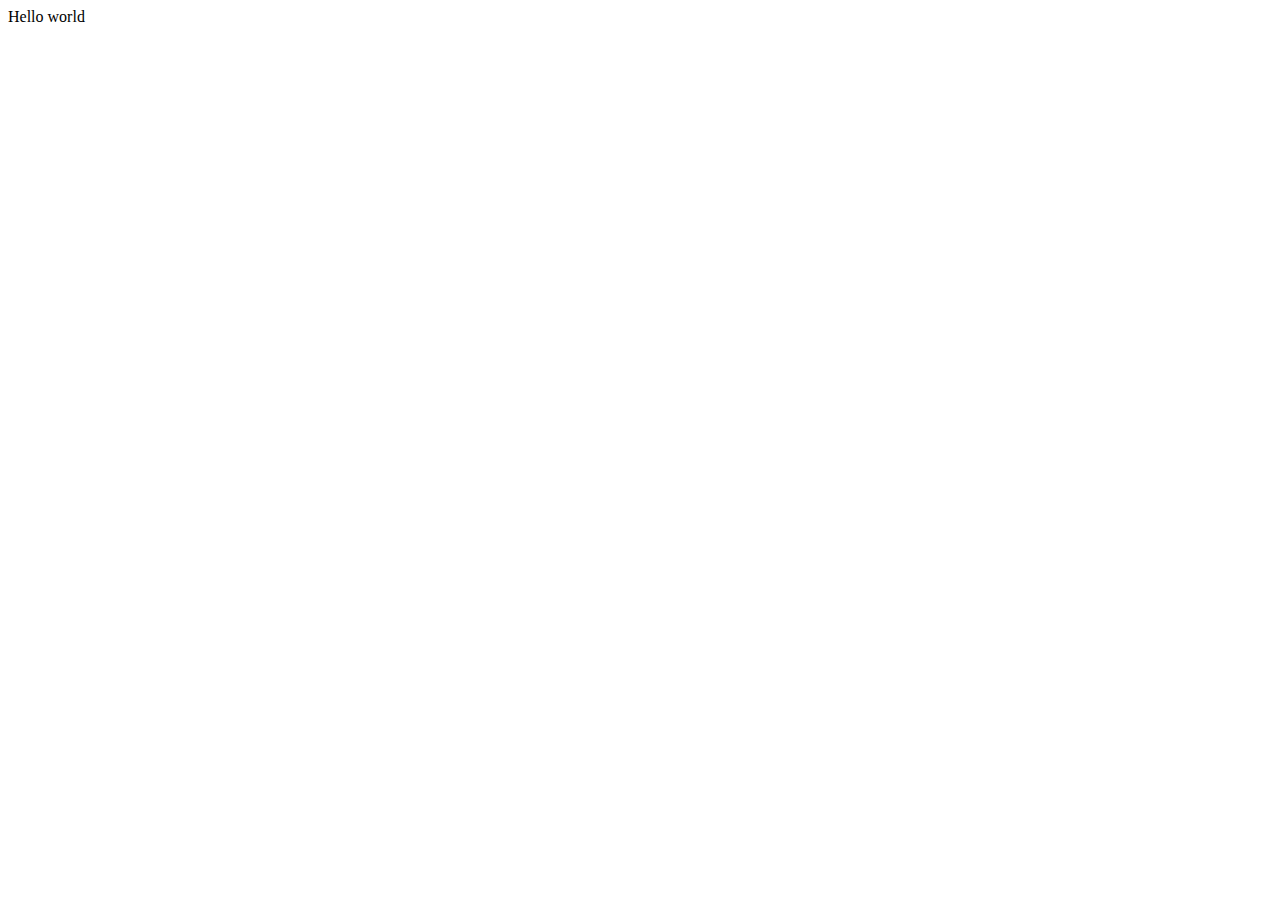
==== static/index.html @ 32a5e08e "serve index.html" ====
<!DOCTYPE html>
<html lang="en">
  <head>
    <meta charset="UTF-8" />
    <meta http-equiv="X-UA-Compatible" content="IE=edge" />
    <meta name="viewport" content="width=device-width, initial-scale=1.0" />
    <title>Example</title>
  </head>
  <body>
    Hello world
  </body>
</html>
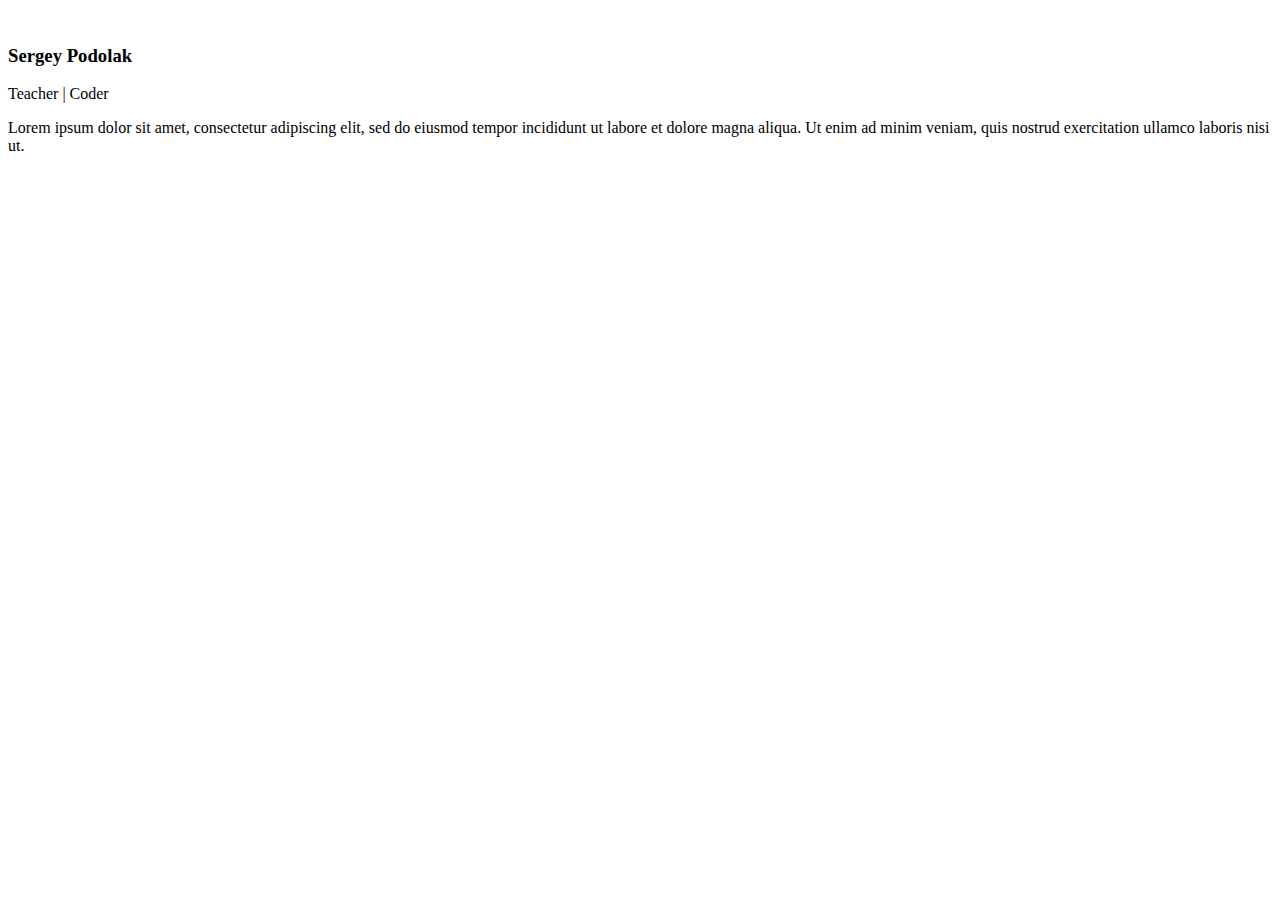
==== commit 469348c9: "profile page" ====
--- a/static/index.html
+++ b/static/index.html
@@ -4,9 +4,47 @@
     <meta charset="UTF-8" />
     <meta http-equiv="X-UA-Compatible" content="IE=edge" />
     <meta name="viewport" content="width=device-width, initial-scale=1.0" />
-    <title>Example</title>
+    <title>Page Title</title>
+    <!-- import local style.css file -->
+    <link rel="stylesheet" href="/styles/style.css" />
+
+    <!-- import font awesome icons -->
+    <link
+      rel="stylesheet"
+      href="https://use.fontawesome.com/releases/v5.15.4/css/all.css"
+      integrity="sha384-DyZ88mC6Up2uqS4h/KRgHuoeGwBcD4Ng9SiP4dIRy0EXTlnuz47vAwmeGwVChigm"
+      crossorigin="anonymous"
+    />
   </head>
   <body>
-    Hello world
+    <div class="card">
+      <div class="text">
+        <!-- change src url to display another image. Find google image, right click it and select 'Copy image address' -->
+        <img
+          src="https://media-exp1.licdn.com/dms/image/C4D03AQHA6BunO7Andg/profile-displayphoto-shrink_400_400/0/1587541530259?e=1638403200&v=beta&t=U_2cusWpX5a2HnZJ_ehuJo2fOyA1bIaOAtebFCHdJRI"
+          alt=""
+        />
+        <h3>Sergey Podolak</h3>
+        <p id="designation">Teacher | Coder</p>
+        <p id="bio">
+          Lorem ipsum dolor sit amet, consectetur adipiscing elit, sed do
+          eiusmod tempor incididunt ut labore et dolore magna aliqua. Ut enim ad
+          minim veniam, quis nostrud exercitation ullamco laboris nisi ut.
+        </p>
+      </div>
+      <div class="links">
+        <!-- set target="_blank"  to open link in new browser tab -->
+        <!-- change class to display another font-awesome icon. You can find available icons here: https://fontawesome.com/v5.15/icons?d=gallery -->
+        <a target="_blank" href="https://t.me/unsaint"
+          ><i class="fab fa-telegram"></i
+        ></a>
+        <a target="_blank" href="https://github.com/spodolaks"
+          ><i class="fab fa-github"></i
+        ></a>
+        <a target="_blank" href="https://www.facebook.com/spodolaks"
+          ><i class="fab fa-facebook"></i
+        ></a>
+      </div>
+    </div>
   </body>
 </html>
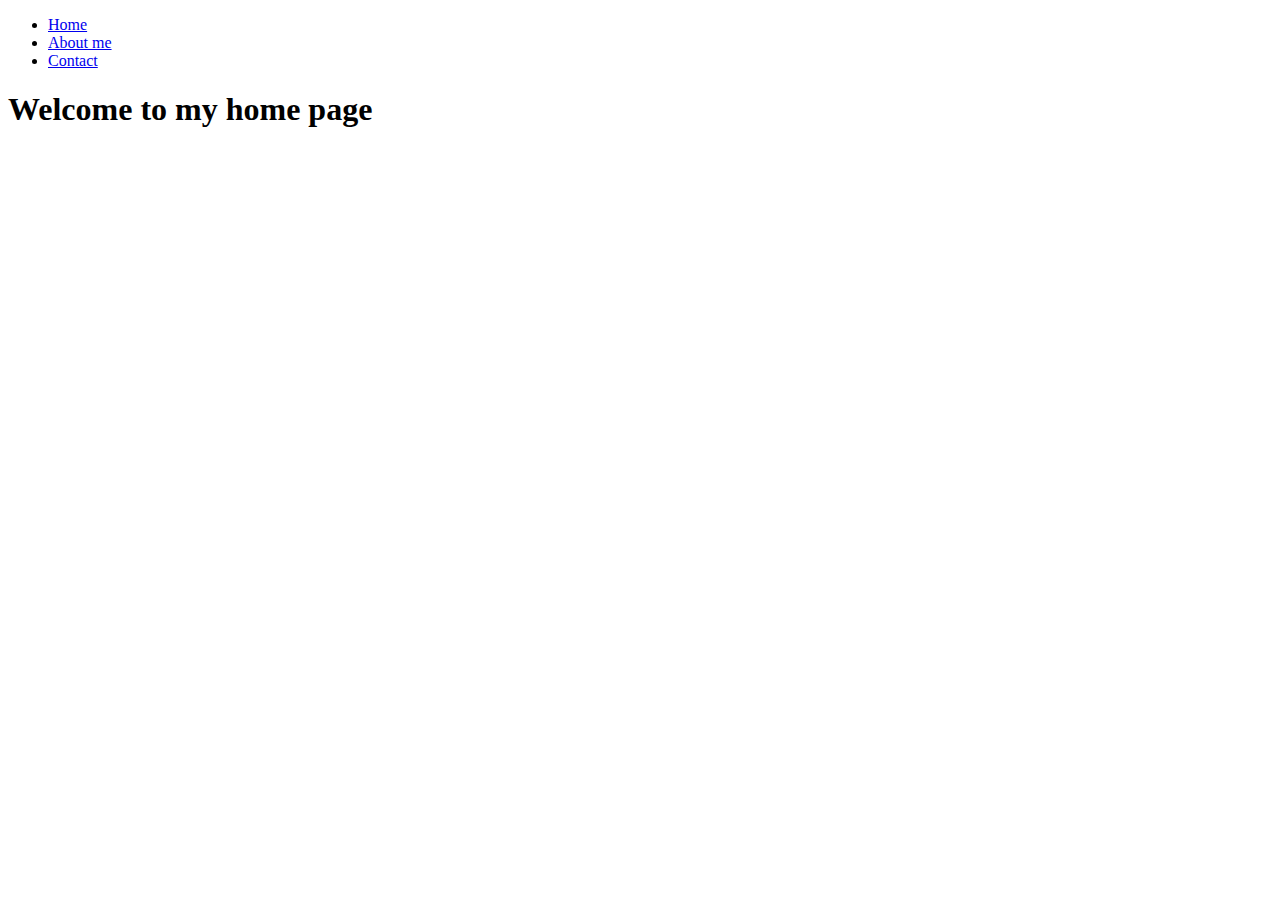
==== commit 668473ad: "index page" ====
--- a/static/index.html
+++ b/static/index.html
@@ -4,47 +4,25 @@
     <meta charset="UTF-8" />
     <meta http-equiv="X-UA-Compatible" content="IE=edge" />
     <meta name="viewport" content="width=device-width, initial-scale=1.0" />
-    <title>Page Title</title>
-    <!-- import local style.css file -->
-    <link rel="stylesheet" href="/styles/style.css" />
-
-    <!-- import font awesome icons -->
-    <link
-      rel="stylesheet"
-      href="https://use.fontawesome.com/releases/v5.15.4/css/all.css"
-      integrity="sha384-DyZ88mC6Up2uqS4h/KRgHuoeGwBcD4Ng9SiP4dIRy0EXTlnuz47vAwmeGwVChigm"
-      crossorigin="anonymous"
-    />
+    <title>Home page</title>
+    <link rel="stylesheet" href="/styles/index.css" />
   </head>
+  <header>
+    <ul>
+      <li>
+        <a href="/">Home</a>
+      </li>
+      <li>
+        <a href="/profile.html">About me</a>
+      </li>
+      <li>
+        <a href="/contact.html">Contact</a>
+      </li>
+    </ul>
+  </header>
   <body>
-    <div class="card">
-      <div class="text">
-        <!-- change src url to display another image. Find google image, right click it and select 'Copy image address' -->
-        <img
-          src="https://media-exp1.licdn.com/dms/image/C4D03AQHA6BunO7Andg/profile-displayphoto-shrink_400_400/0/1587541530259?e=1638403200&v=beta&t=U_2cusWpX5a2HnZJ_ehuJo2fOyA1bIaOAtebFCHdJRI"
-          alt=""
-        />
-        <h3>Sergey Podolak</h3>
-        <p id="designation">Teacher | Coder</p>
-        <p id="bio">
-          Lorem ipsum dolor sit amet, consectetur adipiscing elit, sed do
-          eiusmod tempor incididunt ut labore et dolore magna aliqua. Ut enim ad
-          minim veniam, quis nostrud exercitation ullamco laboris nisi ut.
-        </p>
-      </div>
-      <div class="links">
-        <!-- set target="_blank"  to open link in new browser tab -->
-        <!-- change class to display another font-awesome icon. You can find available icons here: https://fontawesome.com/v5.15/icons?d=gallery -->
-        <a target="_blank" href="https://t.me/unsaint"
-          ><i class="fab fa-telegram"></i
-        ></a>
-        <a target="_blank" href="https://github.com/spodolaks"
-          ><i class="fab fa-github"></i
-        ></a>
-        <a target="_blank" href="https://www.facebook.com/spodolaks"
-          ><i class="fab fa-facebook"></i
-        ></a>
-      </div>
+    <div class="container">
+      <h1>Welcome to my home page</h1>
     </div>
   </body>
 </html>
